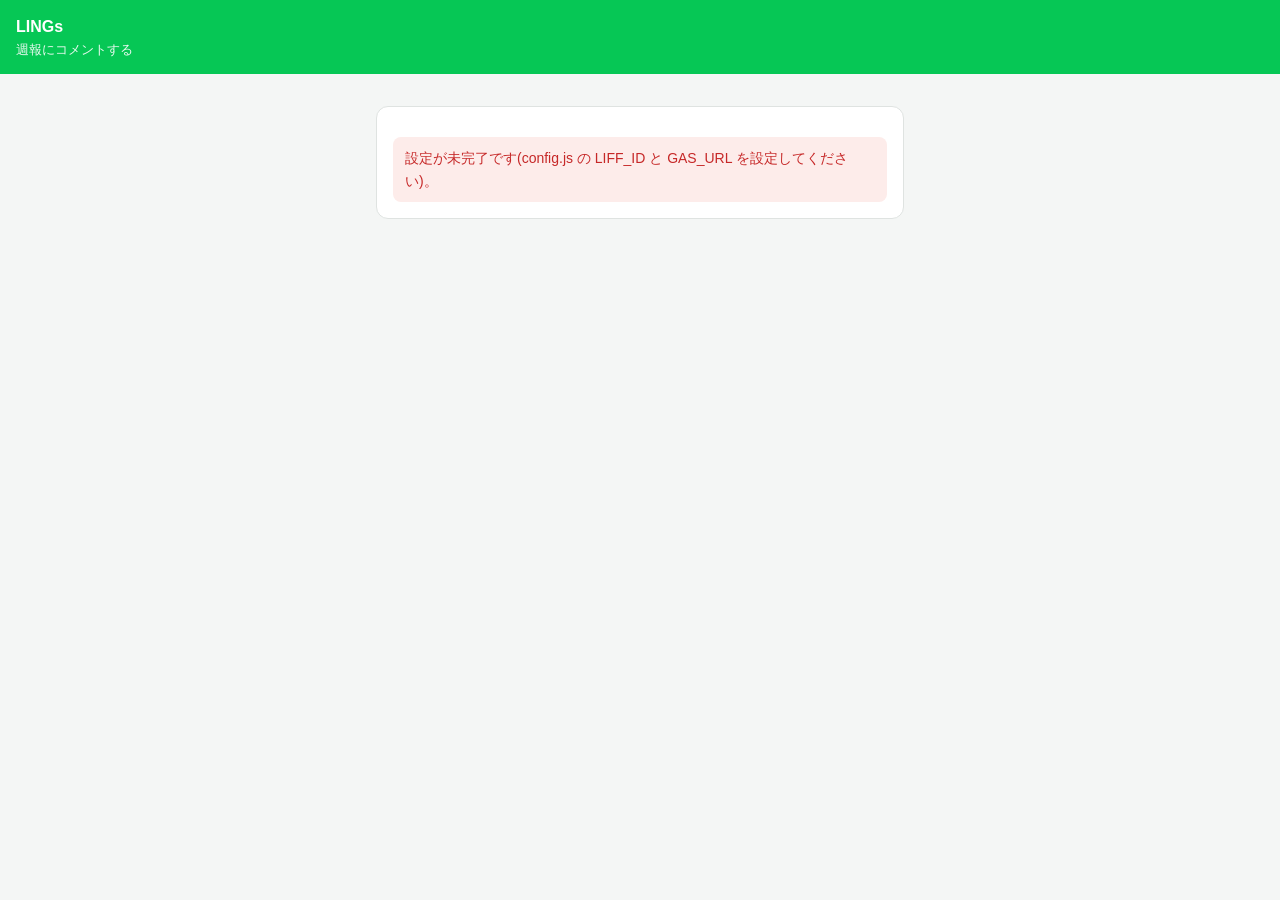
==== comment.html @ aa6f8346 "Add files via upload" ====
<!doctype html>
<html lang="ja">
<head>
<meta charset="utf-8">
<meta name="viewport" content="width=device-width, initial-scale=1, viewport-fit=cover">
<meta name="robots" content="noindex,nofollow">
<title>週報にコメントする</title>
<link rel="stylesheet" href="style.css">
</head>
<body>
<div class="head"><span id="acct">LINGs</span><small>週報にコメントする</small></div>
<div class="wrap">
  <div id="loading" class="spinner">読み込み中…</div>

  <div id="fatalView" class="card hidden">
    <div class="error" id="fatalMsg"></div>
    <a class="btn hidden" id="goRegister" href="register.html">先に登録フォームを開く</a>
  </div>

  <form id="formView" class="card hidden" novalidate>
    <h1>今週の週報へのコメント</h1>
    <p class="lead" id="weekLabel"></p>

    <label>お名前</label>
    <div class="static" id="who"></div>

    <label for="project">案件先<span class="req">必須</span></label>
    <select id="project"><option value="">選択してください</option></select>

    <label for="supervisor">担当統括<span class="req">必須</span></label>
    <select id="supervisor"><option value="">選択してください</option></select>

    <label for="comment">感謝・決意などのコメント<span class="req">必須</span></label>
    <textarea id="comment" maxlength="1000" placeholder="週報を読んで感じたこと、これからの決意などを自由に書いてください"></textarea>
    <div class="counter"><span id="count">0</span> / 1000</div>

    <div id="formError" class="error hidden" role="alert"></div>
    <button type="submit" class="primary" id="submitBtn">送信する</button>
  </form>

  <div id="doneView" class="card center hidden">
    <div class="check">✓</div>
    <h1>コメントを送信しました</h1>
    <p class="lead">ありがとうございます。この画面は閉じて大丈夫です。</p>
    <a class="btn" href="#" id="closeBtn">閉じる</a>
  </div>
</div>

<script src="https://static.line-scdn.net/liff/edge/2/sdk.js"></script>
<script src="config.js"></script>
<script src="common.js"></script>
<script>
(async function () {
  var A = window.App, $ = A.$;
  $('acct').textContent = A.cfg.ACCOUNT_NAME || '';

  $('closeBtn').addEventListener('click', function (e) {
    e.preventDefault();
    if (window.liff && liff.isInClient()) liff.closeWindow(); else window.close();
  });
  $('comment').addEventListener('input', function () { $('count').textContent = String($('comment').value.length); });

  if (!(await A.start())) return;

  var init = await A.api('init');
  if (!init.ok) {
    if (init.error !== 'relogin') A.showFatal(init.message || 'エラーが発生しました。');
    return;
  }
  if (!init.registered) {
    A.showFatal('コメントの前に、登録フォームでお名前などの登録をお願いします。');
    A.show('fatalView'); A.show('goRegister');
    return;
  }
  function fill(sel, items, selected) {
    items.forEach(function (t) {
      var o = document.createElement('option'); o.value = t; o.textContent = t; sel.appendChild(o);
    });
    if (selected && items.indexOf(selected) >= 0) sel.value = selected;
  }
  $('weekLabel').textContent = '対象: ' + init.week;
  $('who').textContent = (init.profile && init.profile.fullName) || init.displayName || '';
  fill($('project'), init.master.projects);
  fill($('supervisor'), init.master.supervisors, init.profile && init.profile.supervisor);
  A.hide('loading'); A.show('formView');

  $('formView').addEventListener('submit', async function (e) {
    e.preventDefault();
    var err = $('formError'); err.classList.add('hidden');
    var project = $('project').value, supervisor = $('supervisor').value, comment = $('comment').value.trim();
    var msg = '';
    if (!project) msg = '案件先を選択してください。';
    else if (!supervisor) msg = '担当統括を選択してください。';
    else if (!comment) msg = 'コメントを入力してください。';
    if (msg) { err.textContent = msg; err.classList.remove('hidden'); return; }

    var btn = $('submitBtn'); btn.disabled = true; btn.textContent = '送信中…';
    var r = await A.api('comment', { project: project, supervisor: supervisor, comment: comment });
    if (r.ok) { A.hide('formView'); A.show('doneView'); return; }
    if (r.error !== 'relogin') {
      err.textContent = r.message || 'エラーが発生しました。'; err.classList.remove('hidden');
    }
    btn.disabled = false; btn.textContent = '送信する';
  });
})();
</script>
</body>
</html>
---- style.css ----
:root {
  --green: #06C755; --green-dark: #05a647; --ink: #1c1f1e; --sub: #6b716f;
  --line: #dfe3e1; --bg: #f4f6f5; --card: #fff; --err: #c62828; --errbg: #fdecea;
}
* { box-sizing: border-box; }
html { -webkit-text-size-adjust: 100%; }
body {
  margin: 0; background: var(--bg); color: var(--ink);
  font-family: -apple-system, BlinkMacSystemFont, "Hiragino Sans", "Noto Sans JP", Meiryo, sans-serif;
  font-size: 16px; line-height: 1.6;
}
.wrap { max-width: 560px; margin: 0 auto; padding: 16px 16px 40px; }
.head { background: var(--green); color: #fff; padding: 14px 16px; font-weight: 700; }
.head small { display: block; font-weight: 400; opacity: .9; font-size: 13px; }
.card { background: var(--card); border: 1px solid var(--line); border-radius: 12px; padding: 16px; margin-top: 16px; }
h1 { font-size: 18px; margin: 0 0 4px; }
.lead { color: var(--sub); font-size: 14px; margin: 0 0 8px; }
label { display: block; font-weight: 700; font-size: 14px; margin: 16px 0 6px; }
.req { color: var(--err); font-size: 12px; margin-left: 4px; }
input[type=text], input[type=tel], input[type=date], select, textarea {
  width: 100%; min-height: 48px; padding: 10px 12px; font: inherit; font-size: 16px;
  border: 1px solid #c5cbc8; border-radius: 8px; background: #fff; color: var(--ink);
}
textarea { min-height: 180px; resize: vertical; }
input:focus, select:focus, textarea:focus { outline: 2px solid var(--green); outline-offset: 1px; }
.hint { color: var(--sub); font-size: 12px; margin-top: 4px; }
.counter { text-align: right; color: var(--sub); font-size: 12px; }
.static { padding: 10px 12px; background: #f0f2f1; border-radius: 8px; min-height: 48px; display: flex; align-items: center; }
.consent { display: flex; gap: 10px; align-items: flex-start; margin-top: 16px; font-size: 14px; font-weight: 400; }
.consent input { width: 24px; height: 24px; flex: none; margin-top: 2px; accent-color: var(--green); }
.notice { background: #f0f9f3; border: 1px solid #cdeedb; border-radius: 8px; padding: 10px 12px; font-size: 13px; margin-top: 12px; }
button.primary {
  width: 100%; min-height: 52px; margin-top: 20px; border: 0; border-radius: 26px;
  background: var(--green); color: #fff; font: inherit; font-weight: 700; font-size: 16px; cursor: pointer;
}
button.primary:disabled { background: #a9dfc0; cursor: default; }
a.btn { display: block; text-align: center; text-decoration: none; min-height: 48px; line-height: 48px; margin-top: 16px;
  border: 1px solid var(--green); color: var(--green-dark); border-radius: 24px; font-weight: 700; }
.error { background: var(--errbg); color: var(--err); border-radius: 8px; padding: 10px 12px; margin-top: 14px; font-size: 14px; }
.center { text-align: center; padding: 28px 8px; }
.check { width: 64px; height: 64px; border-radius: 50%; background: var(--green); color: #fff; font-size: 36px; line-height: 64px; margin: 0 auto 12px; }
.hidden { display: none !important; }
.spinner { text-align: center; color: var(--sub); padding: 48px 0; }
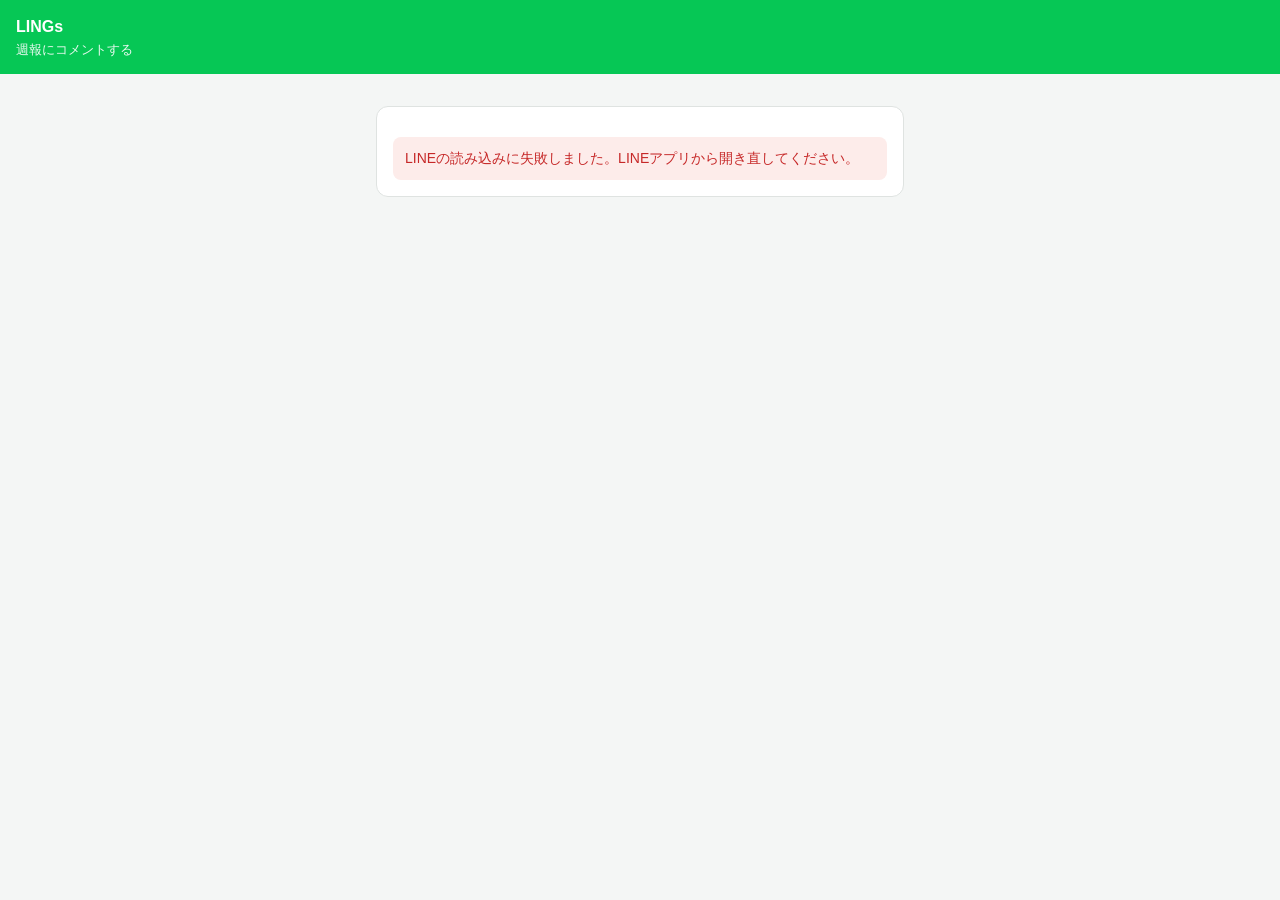
==== commit b2bd10ca: "Add files via upload" ====
--- a/comment.html
+++ b/comment.html
@@ -24,8 +24,8 @@
     <label>お名前</label>
     <div class="static" id="who"></div>
 
-    <label for="project">案件先<span class="req">必須</span></label>
-    <select id="project"><option value="">選択してください</option></select>
+    <label for="area">エリア<span class="req">必須</span></label>
+    <select id="area"><option value="">選択してください</option></select>
 
     <label for="supervisor">担当統括<span class="req">必須</span></label>
     <select id="supervisor"><option value="">選択してください</option></select>
@@ -80,22 +80,22 @@
   }
   $('weekLabel').textContent = '対象: ' + init.week;
   $('who').textContent = (init.profile && init.profile.fullName) || init.displayName || '';
-  fill($('project'), init.master.projects);
+  fill($('area'), init.master.areas, init.profile && init.profile.area);
   fill($('supervisor'), init.master.supervisors, init.profile && init.profile.supervisor);
   A.hide('loading'); A.show('formView');
 
   $('formView').addEventListener('submit', async function (e) {
     e.preventDefault();
     var err = $('formError'); err.classList.add('hidden');
-    var project = $('project').value, supervisor = $('supervisor').value, comment = $('comment').value.trim();
+    var area = $('area').value, supervisor = $('supervisor').value, comment = $('comment').value.trim();
     var msg = '';
-    if (!project) msg = '案件先を選択してください。';
+    if (!area) msg = 'エリアを選択してください。';
     else if (!supervisor) msg = '担当統括を選択してください。';
     else if (!comment) msg = 'コメントを入力してください。';
     if (msg) { err.textContent = msg; err.classList.remove('hidden'); return; }
 
     var btn = $('submitBtn'); btn.disabled = true; btn.textContent = '送信中…';
-    var r = await A.api('comment', { project: project, supervisor: supervisor, comment: comment });
+    var r = await A.api('comment', { area: area, supervisor: supervisor, comment: comment });
     if (r.ok) { A.hide('formView'); A.show('doneView'); return; }
     if (r.error !== 'relogin') {
       err.textContent = r.message || 'エラーが発生しました。'; err.classList.remove('hidden');
